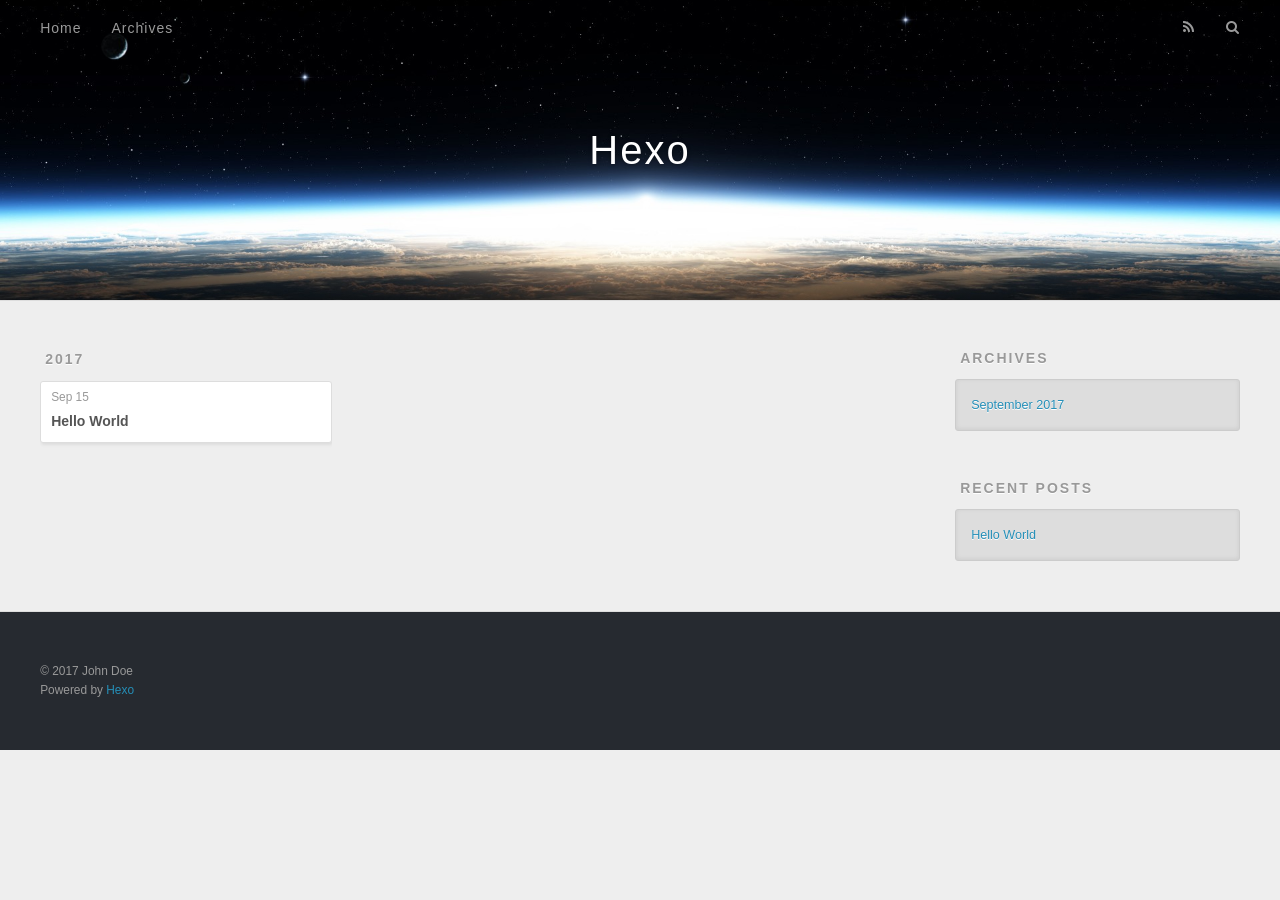
==== archives/index.html @ 31f3b583 "Site updated: 2017-09-15 12:14:18" ====
<!DOCTYPE html>
<html>
<head>
  <meta charset="utf-8">
  
  <title>Archives | Hexo</title>
  <meta name="viewport" content="width=device-width, initial-scale=1, maximum-scale=1">
  <meta property="og:type" content="website">
<meta property="og:title" content="Hexo">
<meta property="og:url" content="http://yoursite.com/archives/index.html">
<meta property="og:site_name" content="Hexo">
<meta name="twitter:card" content="summary">
<meta name="twitter:title" content="Hexo">
  
    <link rel="alternate" href="/atom.xml" title="Hexo" type="application/atom+xml">
  
  
    <link rel="icon" href="/favicon.png">
  
  
    <link href="//fonts.googleapis.com/css?family=Source+Code+Pro" rel="stylesheet" type="text/css">
  
  <link rel="stylesheet" href="/css/style.css">
  

</head>

<body>
  <div id="container">
    <div id="wrap">
      <header id="header">
  <div id="banner"></div>
  <div id="header-outer" class="outer">
    <div id="header-title" class="inner">
      <h1 id="logo-wrap">
        <a href="/" id="logo">Hexo</a>
      </h1>
      
    </div>
    <div id="header-inner" class="inner">
      <nav id="main-nav">
        <a id="main-nav-toggle" class="nav-icon"></a>
        
          <a class="main-nav-link" href="/">Home</a>
        
          <a class="main-nav-link" href="/archives">Archives</a>
        
      </nav>
      <nav id="sub-nav">
        
          <a id="nav-rss-link" class="nav-icon" href="/atom.xml" title="RSS Feed"></a>
        
        <a id="nav-search-btn" class="nav-icon" title="Search"></a>
      </nav>
      <div id="search-form-wrap">
        <form action="//google.com/search" method="get" accept-charset="UTF-8" class="search-form"><input type="search" name="q" class="search-form-input" placeholder="Search"><button type="submit" class="search-form-submit">&#xF002;</button><input type="hidden" name="sitesearch" value="http://yoursite.com"></form>
      </div>
    </div>
  </div>
</header>
      <div class="outer">
        <section id="main">
  
  
    
    
      
      
      <section class="archives-wrap">
        <div class="archive-year-wrap">
          <a href="/archives/2017" class="archive-year">2017</a>
        </div>
        <div class="archives">
    
    <article class="archive-article archive-type-post">
  <div class="archive-article-inner">
    <header class="archive-article-header">
      <a href="/2017/09/15/hello-world/" class="archive-article-date">
  <time datetime="2017-09-15T03:54:49.000Z" itemprop="datePublished">Sep 15</time>
</a>
      
  
    <h1 itemprop="name">
      <a class="archive-article-title" href="/2017/09/15/hello-world/">Hello World</a>
    </h1>
  

    </header>
  </div>
</article>
  
  
    </div></section>
  

</section>
        
          <aside id="sidebar">
  
    

  
    

  
    
  
    
  <div class="widget-wrap">
    <h3 class="widget-title">Archives</h3>
    <div class="widget">
      <ul class="archive-list"><li class="archive-list-item"><a class="archive-list-link" href="/archives/2017/09/">September 2017</a></li></ul>
    </div>
  </div>


  
    
  <div class="widget-wrap">
    <h3 class="widget-title">Recent Posts</h3>
    <div class="widget">
      <ul>
        
          <li>
            <a href="/2017/09/15/hello-world/">Hello World</a>
          </li>
        
      </ul>
    </div>
  </div>

  
</aside>
        
      </div>
      <footer id="footer">
  
  <div class="outer">
    <div id="footer-info" class="inner">
      &copy; 2017 John Doe<br>
      Powered by <a href="http://hexo.io/" target="_blank">Hexo</a>
    </div>
  </div>
</footer>
    </div>
    <nav id="mobile-nav">
  
    <a href="/" class="mobile-nav-link">Home</a>
  
    <a href="/archives" class="mobile-nav-link">Archives</a>
  
</nav>
    

<script src="//ajax.googleapis.com/ajax/libs/jquery/2.0.3/jquery.min.js"></script>


  <link rel="stylesheet" href="/fancybox/jquery.fancybox.css">
  <script src="/fancybox/jquery.fancybox.pack.js"></script>


<script src="/js/script.js"></script>

  </div>
</body>
</html>
---- css/style.css ----
body {
  width: 100%;
}
body:before,
body:after {
  content: "";
  display: table;
}
body:after {
  clear: both;
}
html,
body,
div,
span,
applet,
object,
iframe,
h1,
h2,
h3,
h4,
h5,
h6,
p,
blockquote,
pre,
a,
abbr,
acronym,
address,
big,
cite,
code,
del,
dfn,
em,
img,
ins,
kbd,
q,
s,
samp,
small,
strike,
strong,
sub,
sup,
tt,
var,
dl,
dt,
dd,
ol,
ul,
li,
fieldset,
form,
label,
legend,
table,
caption,
tbody,
tfoot,
thead,
tr,
th,
td {
  margin: 0;
  padding: 0;
  border: 0;
  outline: 0;
  font-weight: inherit;
  font-style: inherit;
  font-family: inherit;
  font-size: 100%;
  vertical-align: baseline;
}
body {
  line-height: 1;
  color: #000;
  background: #fff;
}
ol,
ul {
  list-style: none;
}
table {
  border-collapse: separate;
  border-spacing: 0;
  vertical-align: middle;
}
caption,
th,
td {
  text-align: left;
  font-weight: normal;
  vertical-align: middle;
}
a img {
  border: none;
}
input,
button {
  margin: 0;
  padding: 0;
}
input::-moz-focus-inner,
button::-moz-focus-inner {
  border: 0;
  padding: 0;
}
@font-face {
  font-family: FontAwesome;
  font-style: normal;
  font-weight: normal;
  src: url("fonts/fontawesome-webfont.eot?v=#4.0.3");
  src: url("fonts/fontawesome-webfont.eot?#iefix&v=#4.0.3") format("embedded-opentype"), url("fonts/fontawesome-webfont.woff?v=#4.0.3") format("woff"), url("fonts/fontawesome-webfont.ttf?v=#4.0.3") format("truetype"), url("fonts/fontawesome-webfont.svg#fontawesomeregular?v=#4.0.3") format("svg");
}
html,
body,
#container {
  height: 100%;
}
body {
  background: #eee;
  font: 14px "Helvetica Neue", Helvetica, Arial, sans-serif;
  -webkit-text-size-adjust: 100%;
}
.outer {
  max-width: 1220px;
  margin: 0 auto;
  padding: 0 20px;
}
.outer:before,
.outer:after {
  content: "";
  display: table;
}
.outer:after {
  clear: both;
}
.inner {
  display: inline;
  float: left;
  width: 98.33333333333333%;
  margin: 0 0.833333333333333%;
}
.left,
.alignleft {
  float: left;
}
.right,
.alignright {
  float: right;
}
.clear {
  clear: both;
}
#container {
  position: relative;
}
.mobile-nav-on {
  overflow: hidden;
}
#wrap {
  height: 100%;
  width: 100%;
  position: absolute;
  top: 0;
  left: 0;
  -webkit-transition: 0.2s ease-out;
  -moz-transition: 0.2s ease-out;
  -ms-transition: 0.2s ease-out;
  transition: 0.2s ease-out;
  z-index: 1;
  background: #eee;
}
.mobile-nav-on #wrap {
  left: 280px;
}
@media screen and (min-width: 768px) {
  #main {
    display: inline;
    float: left;
    width: 73.33333333333333%;
    margin: 0 0.833333333333333%;
  }
}
.article-date,
.article-category-link,
.archive-year,
.widget-title {
  text-decoration: none;
  text-transform: uppercase;
  letter-spacing: 2px;
  color: #999;
  margin-bottom: 1em;
  margin-left: 5px;
  line-height: 1em;
  text-shadow: 0 1px #fff;
  font-weight: bold;
}
.article-inner,
.archive-article-inner {
  background: #fff;
  -webkit-box-shadow: 1px 2px 3px #ddd;
  box-shadow: 1px 2px 3px #ddd;
  border: 1px solid #ddd;
  border-radius: 3px;
}
.article-entry h1,
.widget h1 {
  font-size: 2em;
}
.article-entry h2,
.widget h2 {
  font-size: 1.5em;
}
.article-entry h3,
.widget h3 {
  font-size: 1.3em;
}
.article-entry h4,
.widget h4 {
  font-size: 1.2em;
}
.article-entry h5,
.widget h5 {
  font-size: 1em;
}
.article-entry h6,
.widget h6 {
  font-size: 1em;
  color: #999;
}
.article-entry hr,
.widget hr {
  border: 1px dashed #ddd;
}
.article-entry strong,
.widget strong {
  font-weight: bold;
}
.article-entry em,
.widget em,
.article-entry cite,
.widget cite {
  font-style: italic;
}
.article-entry sup,
.widget sup,
.article-entry sub,
.widget sub {
  font-size: 0.75em;
  line-height: 0;
  position: relative;
  vertical-align: baseline;
}
.article-entry sup,
.widget sup {
  top: -0.5em;
}
.article-entry sub,
.widget sub {
  bottom: -0.2em;
}
.article-entry small,
.widget small {
  font-size: 0.85em;
}
.article-entry acronym,
.widget acronym,
.article-entry abbr,
.widget abbr {
  border-bottom: 1px dotted;
}
.article-entry ul,
.widget ul,
.article-entry ol,
.widget ol,
.article-entry dl,
.widget dl {
  margin: 0 20px;
  line-height: 1.6em;
}
.article-entry ul ul,
.widget ul ul,
.article-entry ol ul,
.widget ol ul,
.article-entry ul ol,
.widget ul ol,
.article-entry ol ol,
.widget ol ol {
  margin-top: 0;
  margin-bottom: 0;
}
.article-entry ul,
.widget ul {
  list-style: disc;
}
.article-entry ol,
.widget ol {
  list-style: decimal;
}
.article-entry dt,
.widget dt {
  font-weight: bold;
}
#header {
  height: 300px;
  position: relative;
  border-bottom: 1px solid #ddd;
}
#header:before,
#header:after {
  content: "";
  position: absolute;
  left: 0;
  right: 0;
  height: 40px;
}
#header:before {
  top: 0;
  background: -webkit-linear-gradient(rgba(0,0,0,0.2), transparent);
  background: -moz-linear-gradient(rgba(0,0,0,0.2), transparent);
  background: -ms-linear-gradient(rgba(0,0,0,0.2), transparent);
  background: linear-gradient(rgba(0,0,0,0.2), transparent);
}
#header:after {
  bottom: 0;
  background: -webkit-linear-gradient(transparent, rgba(0,0,0,0.2));
  background: -moz-linear-gradient(transparent, rgba(0,0,0,0.2));
  background: -ms-linear-gradient(transparent, rgba(0,0,0,0.2));
  background: linear-gradient(transparent, rgba(0,0,0,0.2));
}
#header-outer {
  height: 100%;
  position: relative;
}
#header-inner {
  position: relative;
  overflow: hidden;
}
#banner {
  position: absolute;
  top: 0;
  left: 0;
  width: 100%;
  height: 100%;
  background: url("images/banner.jpg") center #000;
  -webkit-background-size: cover;
  -moz-background-size: cover;
  background-size: cover;
  z-index: -1;
}
#header-title {
  text-align: center;
  height: 40px;
  position: absolute;
  top: 50%;
  left: 0;
  margin-top: -20px;
}
#logo,
#subtitle {
  text-decoration: none;
  color: #fff;
  font-weight: 300;
  text-shadow: 0 1px 4px rgba(0,0,0,0.3);
}
#logo {
  font-size: 40px;
  line-height: 40px;
  letter-spacing: 2px;
}
#subtitle {
  font-size: 16px;
  line-height: 16px;
  letter-spacing: 1px;
}
#subtitle-wrap {
  margin-top: 16px;
}
#main-nav {
  float: left;
  margin-left: -15px;
}
.nav-icon,
.main-nav-link {
  float: left;
  color: #fff;
  opacity: 0.6;
  text-decoration: none;
  text-shadow: 0 1px rgba(0,0,0,0.2);
  -webkit-transition: opacity 0.2s;
  -moz-transition: opacity 0.2s;
  -ms-transition: opacity 0.2s;
  transition: opacity 0.2s;
  display: block;
  padding: 20px 15px;
}
.nav-icon:hover,
.main-nav-link:hover {
  opacity: 1;
}
.nav-icon {
  font-family: FontAwesome;
  text-align: center;
  font-size: 14px;
  width: 14px;
  height: 14px;
  padding: 20px 15px;
  position: relative;
  cursor: pointer;
}
.main-nav-link {
  font-weight: 300;
  letter-spacing: 1px;
}
@media screen and (max-width: 479px) {
  .main-nav-link {
    display: none;
  }
}
#main-nav-toggle {
  display: none;
}
#main-nav-toggle:before {
  content: "\f0c9";
}
@media screen and (max-width: 479px) {
  #main-nav-toggle {
    display: block;
  }
}
#sub-nav {
  float: right;
  margin-right: -15px;
}
#nav-rss-link:before {
  content: "\f09e";
}
#nav-search-btn:before {
  content: "\f002";
}
#search-form-wrap {
  position: absolute;
  top: 15px;
  width: 150px;
  height: 30px;
  right: -150px;
  opacity: 0;
  -webkit-transition: 0.2s ease-out;
  -moz-transition: 0.2s ease-out;
  -ms-transition: 0.2s ease-out;
  transition: 0.2s ease-out;
}
#search-form-wrap.on {
  opacity: 1;
  right: 0;
}
@media screen and (max-width: 479px) {
  #search-form-wrap {
    width: 100%;
    right: -100%;
  }
}
.search-form {
  position: absolute;
  top: 0;
  left: 0;
  right: 0;
  background: #fff;
  padding: 5px 15px;
  border-radius: 15px;
  -webkit-box-shadow: 0 0 10px rgba(0,0,0,0.3);
  box-shadow: 0 0 10px rgba(0,0,0,0.3);
}
.search-form-input {
  border: none;
  background: none;
  color: #555;
  width: 100%;
  font: 13px "Helvetica Neue", Helvetica, Arial, sans-serif;
  outline: none;
}
.search-form-input::-webkit-search-results-decoration,
.search-form-input::-webkit-search-cancel-button {
  -webkit-appearance: none;
}
.search-form-submit {
  position: absolute;
  top: 50%;
  right: 10px;
  margin-top: -7px;
  font: 13px FontAwesome;
  border: none;
  background: none;
  color: #bbb;
  cursor: pointer;
}
.search-form-submit:hover,
.search-form-submit:focus {
  color: #777;
}
.article {
  margin: 50px 0;
}
.article-inner {
  overflow: hidden;
}
.article-meta:before,
.article-meta:after {
  content: "";
  display: table;
}
.article-meta:after {
  clear: both;
}
.article-date {
  float: left;
}
.article-category {
  float: left;
  line-height: 1em;
  color: #ccc;
  text-shadow: 0 1px #fff;
  margin-left: 8px;
}
.article-category:before {
  content: "\2022";
}
.article-category-link {
  margin: 0 12px 1em;
}
.article-header {
  padding: 20px 20px 0;
}
.article-title {
  text-decoration: none;
  font-size: 2em;
  font-weight: bold;
  color: #555;
  line-height: 1.1em;
  -webkit-transition: color 0.2s;
  -moz-transition: color 0.2s;
  -ms-transition: color 0.2s;
  transition: color 0.2s;
}
a.article-title:hover {
  color: #258fb8;
}
.article-entry {
  color: #555;
  padding: 0 20px;
}
.article-entry:before,
.article-entry:after {
  content: "";
  display: table;
}
.article-entry:after {
  clear: both;
}
.article-entry p,
.article-entry table {
  line-height: 1.6em;
  margin: 1.6em 0;
}
.article-entry h1,
.article-entry h2,
.article-entry h3,
.article-entry h4,
.article-entry h5,
.article-entry h6 {
  font-weight: bold;
}
.article-entry h1,
.article-entry h2,
.article-entry h3,
.article-entry h4,
.article-entry h5,
.article-entry h6 {
  line-height: 1.1em;
  margin: 1.1em 0;
}
.article-entry a {
  color: #258fb8;
  text-decoration: none;
}
.article-entry a:hover {
  text-decoration: underline;
}
.article-entry ul,
.article-entry ol,
.article-entry dl {
  margin-top: 1.6em;
  margin-bottom: 1.6em;
}
.article-entry img,
.article-entry video {
  max-width: 100%;
  height: auto;
  display: block;
  margin: auto;
}
.article-entry iframe {
  border: none;
}
.article-entry table {
  width: 100%;
  border-collapse: collapse;
  border-spacing: 0;
}
.article-entry th {
  font-weight: bold;
  border-bottom: 3px solid #ddd;
  padding-bottom: 0.5em;
}
.article-entry td {
  border-bottom: 1px solid #ddd;
  padding: 10px 0;
}
.article-entry blockquote {
  font-family: Georgia, "Times New Roman", serif;
  font-size: 1.4em;
  margin: 1.6em 20px;
  text-align: center;
}
.article-entry blockquote footer {
  font-size: 14px;
  margin: 1.6em 0;
  font-family: "Helvetica Neue", Helvetica, Arial, sans-serif;
}
.article-entry blockquote footer cite:before {
  content: "—";
  padding: 0 0.5em;
}
.article-entry .pullquote {
  text-align: left;
  width: 45%;
  margin: 0;
}
.article-entry .pullquote.left {
  margin-left: 0.5em;
  margin-right: 1em;
}
.article-entry .pullquote.right {
  margin-right: 0.5em;
  margin-left: 1em;
}
.article-entry .caption {
  color: #999;
  display: block;
  font-size: 0.9em;
  margin-top: 0.5em;
  position: relative;
  text-align: center;
}
.article-entry .video-container {
  position: relative;
  padding-top: 56.25%;
  height: 0;
  overflow: hidden;
}
.article-entry .video-container iframe,
.article-entry .video-container object,
.article-entry .video-container embed {
  position: absolute;
  top: 0;
  left: 0;
  width: 100%;
  height: 100%;
  margin-top: 0;
}
.article-more-link a {
  display: inline-block;
  line-height: 1em;
  padding: 6px 15px;
  border-radius: 15px;
  background: #eee;
  color: #999;
  text-shadow: 0 1px #fff;
  text-decoration: none;
}
.article-more-link a:hover {
  background: #258fb8;
  color: #fff;
  text-decoration: none;
  text-shadow: 0 1px #1e7293;
}
.article-footer {
  font-size: 0.85em;
  line-height: 1.6em;
  border-top: 1px solid #ddd;
  padding-top: 1.6em;
  margin: 0 20px 20px;
}
.article-footer:before,
.article-footer:after {
  content: "";
  display: table;
}
.article-footer:after {
  clear: both;
}
.article-footer a {
  color: #999;
  text-decoration: none;
}
.article-footer a:hover {
  color: #555;
}
.article-tag-list-item {
  float: left;
  margin-right: 10px;
}
.article-tag-list-link:before {
  content: "#";
}
.article-comment-link {
  float: right;
}
.article-comment-link:before {
  content: "\f075";
  font-family: FontAwesome;
  padding-right: 8px;
}
.article-share-link {
  cursor: pointer;
  float: right;
  margin-left: 20px;
}
.article-share-link:before {
  content: "\f064";
  font-family: FontAwesome;
  padding-right: 6px;
}
#article-nav {
  position: relative;
}
#article-nav:before,
#article-nav:after {
  content: "";
  display: table;
}
#article-nav:after {
  clear: both;
}
@media screen and (min-width: 768px) {
  #article-nav {
    margin: 50px 0;
  }
  #article-nav:before {
    width: 8px;
    height: 8px;
    position: absolute;
    top: 50%;
    left: 50%;
    margin-top: -4px;
    margin-left: -4px;
    content: "";
    border-radius: 50%;
    background: #ddd;
    -webkit-box-shadow: 0 1px 2px #fff;
    box-shadow: 0 1px 2px #fff;
  }
}
.article-nav-link-wrap {
  text-decoration: none;
  text-shadow: 0 1px #fff;
  color: #999;
  -webkit-box-sizing: border-box;
  -moz-box-sizing: border-box;
  box-sizing: border-box;
  margin-top: 50px;
  text-align: center;
  display: block;
}
.article-nav-link-wrap:hover {
  color: #555;
}
@media screen and (min-width: 768px) {
  .article-nav-link-wrap {
    width: 50%;
    margin-top: 0;
  }
}
@media screen and (min-width: 768px) {
  #article-nav-newer {
    float: left;
    text-align: right;
    padding-right: 20px;
  }
}
@media screen and (min-width: 768px) {
  #article-nav-older {
    float: right;
    text-align: left;
    padding-left: 20px;
  }
}
.article-nav-caption {
  text-transform: uppercase;
  letter-spacing: 2px;
  color: #ddd;
  line-height: 1em;
  font-weight: bold;
}
#article-nav-newer .article-nav-caption {
  margin-right: -2px;
}
.article-nav-title {
  font-size: 0.85em;
  line-height: 1.6em;
  margin-top: 0.5em;
}
.article-share-box {
  position: absolute;
  display: none;
  background: #fff;
  -webkit-box-shadow: 1px 2px 10px rgba(0,0,0,0.2);
  box-shadow: 1px 2px 10px rgba(0,0,0,0.2);
  border-radius: 3px;
  margin-left: -145px;
  overflow: hidden;
  z-index: 1;
}
.article-share-box.on {
  display: block;
}
.article-share-input {
  width: 100%;
  background: none;
  -webkit-box-sizing: border-box;
  -moz-box-sizing: border-box;
  box-sizing: border-box;
  font: 14px "Helvetica Neue", Helvetica, Arial, sans-serif;
  padding: 0 15px;
  color: #555;
  outline: none;
  border: 1px solid #ddd;
  border-radius: 3px 3px 0 0;
  height: 36px;
  line-height: 36px;
}
.article-share-links {
  background: #eee;
}
.article-share-links:before,
.article-share-links:after {
  content: "";
  display: table;
}
.article-share-links:after {
  clear: both;
}
.article-share-twitter,
.article-share-facebook,
.article-share-pinterest,
.article-share-google {
  width: 50px;
  height: 36px;
  display: block;
  float: left;
  position: relative;
  color: #999;
  text-shadow: 0 1px #fff;
}
.article-share-twitter:before,
.article-share-facebook:before,
.article-share-pinterest:before,
.article-share-google:before {
  font-size: 20px;
  font-family: FontAwesome;
  width: 20px;
  height: 20px;
  position: absolute;
  top: 50%;
  left: 50%;
  margin-top: -10px;
  margin-left: -10px;
  text-align: center;
}
.article-share-twitter:hover,
.article-share-facebook:hover,
.article-share-pinterest:hover,
.article-share-google:hover {
  color: #fff;
}
.article-share-twitter:before {
  content: "\f099";
}
.article-share-twitter:hover {
  background: #00aced;
  text-shadow: 0 1px #008abe;
}
.article-share-facebook:before {
  content: "\f09a";
}
.article-share-facebook:hover {
  background: #3b5998;
  text-shadow: 0 1px #2f477a;
}
.article-share-pinterest:before {
  content: "\f0d2";
}
.article-share-pinterest:hover {
  background: #cb2027;
  text-shadow: 0 1px #a21a1f;
}
.article-share-google:before {
  content: "\f0d5";
}
.article-share-google:hover {
  background: #dd4b39;
  text-shadow: 0 1px #be3221;
}
.article-gallery {
  background: #000;
  position: relative;
}
.article-gallery-photos {
  position: relative;
  overflow: hidden;
}
.article-gallery-img {
  display: none;
  max-width: 100%;
}
.article-gallery-img:first-child {
  display: block;
}
.article-gallery-img.loaded {
  position: absolute;
  display: block;
}
.article-gallery-img img {
  display: block;
  max-width: 100%;
  margin: 0 auto;
}
#comments {
  background: #fff;
  -webkit-box-shadow: 1px 2px 3px #ddd;
  box-shadow: 1px 2px 3px #ddd;
  padding: 20px;
  border: 1px solid #ddd;
  border-radius: 3px;
  margin: 50px 0;
}
#comments a {
  color: #258fb8;
}
.archives-wrap {
  margin: 50px 0;
}
.archives:before,
.archives:after {
  content: "";
  display: table;
}
.archives:after {
  clear: both;
}
.archive-year-wrap {
  margin-bottom: 1em;
}
.archives {
  -webkit-column-gap: 10px;
  -moz-column-gap: 10px;
  column-gap: 10px;
}
@media screen and (min-width: 480px) and (max-width: 767px) {
  .archives {
    -webkit-column-count: 2;
    -moz-column-count: 2;
    column-count: 2;
  }
}
@media screen and (min-width: 768px) {
  .archives {
    -webkit-column-count: 3;
    -moz-column-count: 3;
    column-count: 3;
  }
}
.archive-article {
  -webkit-column-break-inside: avoid;
  page-break-inside: avoid;
  overflow: hidden;
  break-inside: avoid-column;
}
.archive-article-inner {
  padding: 10px;
  margin-bottom: 15px;
}
.archive-article-title {
  text-decoration: none;
  font-weight: bold;
  color: #555;
  -webkit-transition: color 0.2s;
  -moz-transition: color 0.2s;
  -ms-transition: color 0.2s;
  transition: color 0.2s;
  line-height: 1.6em;
}
.archive-article-title:hover {
  color: #258fb8;
}
.archive-article-footer {
  margin-top: 1em;
}
.archive-article-date {
  color: #999;
  text-decoration: none;
  font-size: 0.85em;
  line-height: 1em;
  margin-bottom: 0.5em;
  display: block;
}
#page-nav {
  margin: 50px auto;
  background: #fff;
  -webkit-box-shadow: 1px 2px 3px #ddd;
  box-shadow: 1px 2px 3px #ddd;
  border: 1px solid #ddd;
  border-radius: 3px;
  text-align: center;
  color: #999;
  overflow: hidden;
}
#page-nav:before,
#page-nav:after {
  content: "";
  display: table;
}
#page-nav:after {
  clear: both;
}
#page-nav a,
#page-nav span {
  padding: 10px 20px;
  line-height: 1;
  height: 2ex;
}
#page-nav a {
  color: #999;
  text-decoration: none;
}
#page-nav a:hover {
  background: #999;
  color: #fff;
}
#page-nav .prev {
  float: left;
}
#page-nav .next {
  float: right;
}
#page-nav .page-number {
  display: inline-block;
}
@media screen and (max-width: 479px) {
  #page-nav .page-number {
    display: none;
  }
}
#page-nav .current {
  color: #555;
  font-weight: bold;
}
#page-nav .space {
  color: #ddd;
}
#footer {
  background: #262a30;
  padding: 50px 0;
  border-top: 1px solid #ddd;
  color: #999;
}
#footer a {
  color: #258fb8;
  text-decoration: none;
}
#footer a:hover {
  text-decoration: underline;
}
#footer-info {
  line-height: 1.6em;
  font-size: 0.85em;
}
.article-entry pre,
.article-entry .highlight {
  background: #2d2d2d;
  margin: 0 -20px;
  padding: 15px 20px;
  border-style: solid;
  border-color: #ddd;
  border-width: 1px 0;
  overflow: auto;
  color: #ccc;
  line-height: 22.400000000000002px;
}
.article-entry .highlight .gutter pre,
.article-entry .gist .gist-file .gist-data .line-numbers {
  color: #666;
  font-size: 0.85em;
}
.article-entry pre,
.article-entry code {
  font-family: "Source Code Pro", Consolas, Monaco, Menlo, Consolas, monospace;
}
.article-entry code {
  background: #eee;
  text-shadow: 0 1px #fff;
  padding: 0 0.3em;
}
.article-entry pre code {
  background: none;
  text-shadow: none;
  padding: 0;
}
.article-entry .highlight pre {
  border: none;
  margin: 0;
  padding: 0;
}
.article-entry .highlight table {
  margin: 0;
  width: auto;
}
.article-entry .highlight td {
  border: none;
  padding: 0;
}
.article-entry .highlight figcaption {
  font-size: 0.85em;
  color: #999;
  line-height: 1em;
  margin-bottom: 1em;
}
.article-entry .highlight figcaption:before,
.article-entry .highlight figcaption:after {
  content: "";
  display: table;
}
.article-entry .highlight figcaption:after {
  clear: both;
}
.article-entry .highlight figcaption a {
  float: right;
}
.article-entry .highlight .gutter pre {
  text-align: right;
  padding-right: 20px;
}
.article-entry .highlight .line {
  height: 22.400000000000002px;
}
.article-entry .highlight .line.marked {
  background: #515151;
}
.article-entry .gist {
  margin: 0 -20px;
  border-style: solid;
  border-color: #ddd;
  border-width: 1px 0;
  background: #2d2d2d;
  padding: 15px 20px 15px 0;
}
.article-entry .gist .gist-file {
  border: none;
  font-family: "Source Code Pro", Consolas, Monaco, Menlo, Consolas, monospace;
  margin: 0;
}
.article-entry .gist .gist-file .gist-data {
  background: none;
  border: none;
}
.article-entry .gist .gist-file .gist-data .line-numbers {
  background: none;
  border: none;
  padding: 0 20px 0 0;
}
.article-entry .gist .gist-file .gist-data .line-data {
  padding: 0 !important;
}
.article-entry .gist .gist-file .highlight {
  margin: 0;
  padding: 0;
  border: none;
}
.article-entry .gist .gist-file .gist-meta {
  background: #2d2d2d;
  color: #999;
  font: 0.85em "Helvetica Neue", Helvetica, Arial, sans-serif;
  text-shadow: 0 0;
  padding: 0;
  margin-top: 1em;
  margin-left: 20px;
}
.article-entry .gist .gist-file .gist-meta a {
  color: #258fb8;
  font-weight: normal;
}
.article-entry .gist .gist-file .gist-meta a:hover {
  text-decoration: underline;
}
pre .comment,
pre .title {
  color: #999;
}
pre .variable,
pre .attribute,
pre .tag,
pre .regexp,
pre .ruby .constant,
pre .xml .tag .title,
pre .xml .pi,
pre .xml .doctype,
pre .html .doctype,
pre .css .id,
pre .css .class,
pre .css .pseudo {
  color: #f2777a;
}
pre .number,
pre .preprocessor,
pre .built_in,
pre .literal,
pre .params,
pre .constant {
  color: #f99157;
}
pre .class,
pre .ruby .class .title,
pre .css .rules .attribute {
  color: #9c9;
}
pre .string,
pre .value,
pre .inheritance,
pre .header,
pre .ruby .symbol,
pre .xml .cdata {
  color: #9c9;
}
pre .css .hexcolor {
  color: #6cc;
}
pre .function,
pre .python .decorator,
pre .python .title,
pre .ruby .function .title,
pre .ruby .title .keyword,
pre .perl .sub,
pre .javascript .title,
pre .coffeescript .title {
  color: #69c;
}
pre .keyword,
pre .javascript .function {
  color: #c9c;
}
@media screen and (max-width: 479px) {
  #mobile-nav {
    position: absolute;
    top: 0;
    left: 0;
    width: 280px;
    height: 100%;
    background: #191919;
    border-right: 1px solid #fff;
  }
}
@media screen and (max-width: 479px) {
  .mobile-nav-link {
    display: block;
    color: #999;
    text-decoration: none;
    padding: 15px 20px;
    font-weight: bold;
  }
  .mobile-nav-link:hover {
    color: #fff;
  }
}
@media screen and (min-width: 768px) {
  #sidebar {
    display: inline;
    float: left;
    width: 23.333333333333332%;
    margin: 0 0.833333333333333%;
  }
}
.widget-wrap {
  margin: 50px 0;
}
.widget {
  color: #777;
  text-shadow: 0 1px #fff;
  background: #ddd;
  -webkit-box-shadow: 0 -1px 4px #ccc inset;
  box-shadow: 0 -1px 4px #ccc inset;
  border: 1px solid #ccc;
  padding: 15px;
  border-radius: 3px;
}
.widget a {
  color: #258fb8;
  text-decoration: none;
}
.widget a:hover {
  text-decoration: underline;
}
.widget ul ul,
.widget ol ul,
.widget dl ul,
.widget ul ol,
.widget ol ol,
.widget dl ol,
.widget ul dl,
.widget ol dl,
.widget dl dl {
  margin-left: 15px;
  list-style: disc;
}
.widget {
  line-height: 1.6em;
  word-wrap: break-word;
  font-size: 0.9em;
}
.widget ul,
.widget ol {
  list-style: none;
  margin: 0;
}
.widget ul ul,
.widget ol ul,
.widget ul ol,
.widget ol ol {
  margin: 0 20px;
}
.widget ul ul,
.widget ol ul {
  list-style: disc;
}
.widget ul ol,
.widget ol ol {
  list-style: decimal;
}
.category-list-count,
.tag-list-count,
.archive-list-count {
  padding-left: 5px;
  color: #999;
  font-size: 0.85em;
}
.category-list-count:before,
.tag-list-count:before,
.archive-list-count:before {
  content: "(";
}
.category-list-count:after,
.tag-list-count:after,
.archive-list-count:after {
  content: ")";
}
.tagcloud a {
  margin-right: 5px;
  display: inline-block;
}
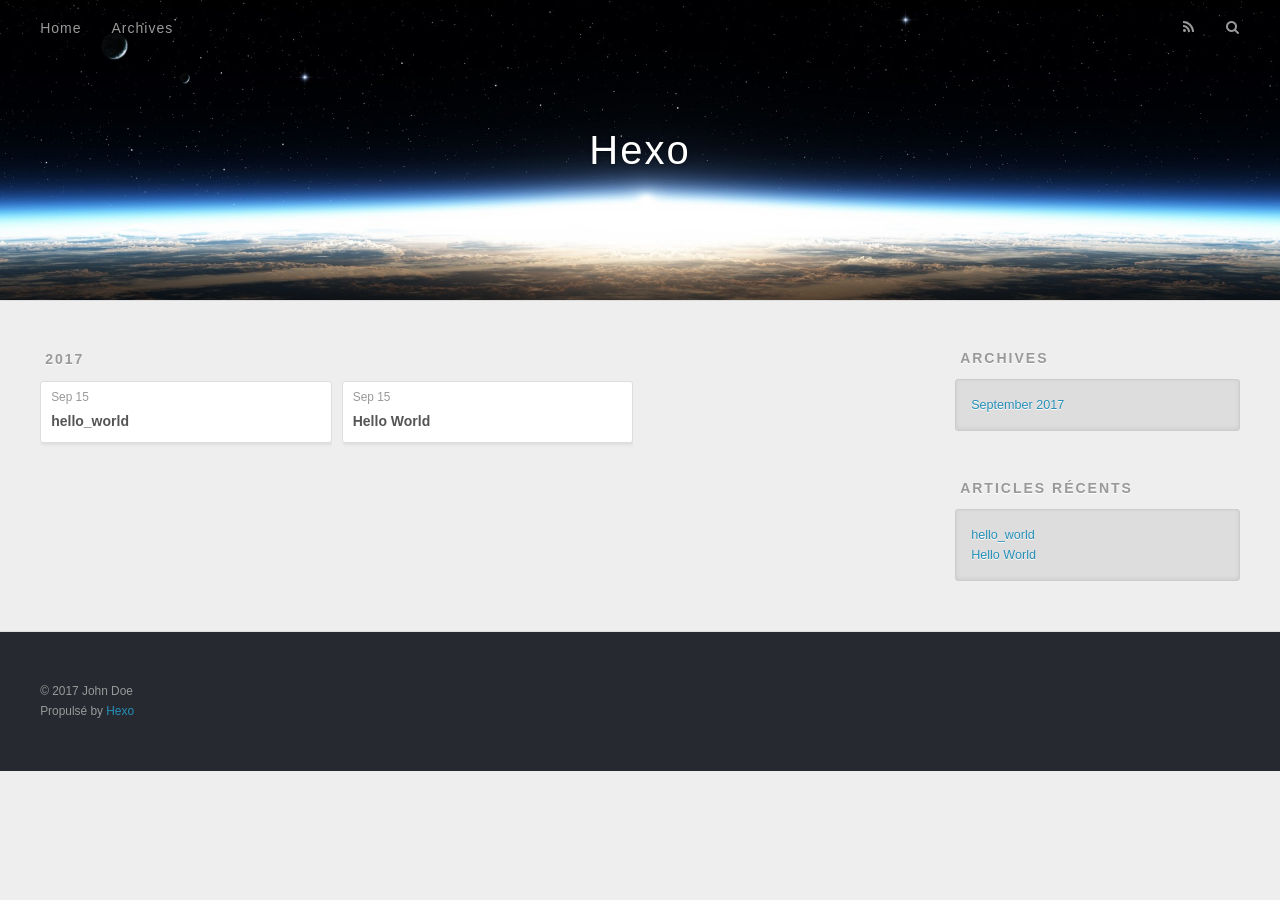
==== commit 7f62a488: "Site updated: 2017-09-15 15:48:49" ====
--- a/archives/index.html
+++ b/archives/index.html
@@ -7,7 +7,7 @@
   <meta name="viewport" content="width=device-width, initial-scale=1, maximum-scale=1">
   <meta property="og:type" content="website">
 <meta property="og:title" content="Hexo">
-<meta property="og:url" content="http://yoursite.com/archives/index.html">
+<meta property="og:url" content="https://gqb.github.io/archives/index.html">
 <meta property="og:site_name" content="Hexo">
 <meta name="twitter:card" content="summary">
 <meta name="twitter:title" content="Hexo">
@@ -48,12 +48,12 @@
       </nav>
       <nav id="sub-nav">
         
-          <a id="nav-rss-link" class="nav-icon" href="/atom.xml" title="RSS Feed"></a>
+          <a id="nav-rss-link" class="nav-icon" href="/atom.xml" title="Flux RSS"></a>
         
-        <a id="nav-search-btn" class="nav-icon" title="Search"></a>
+        <a id="nav-search-btn" class="nav-icon" title="Rechercher"></a>
       </nav>
       <div id="search-form-wrap">
-        <form action="//google.com/search" method="get" accept-charset="UTF-8" class="search-form"><input type="search" name="q" class="search-form-input" placeholder="Search"><button type="submit" class="search-form-submit">&#xF002;</button><input type="hidden" name="sitesearch" value="http://yoursite.com"></form>
+        <form action="//google.com/search" method="get" accept-charset="UTF-8" class="search-form"><input type="search" name="q" class="search-form-input" placeholder="Search"><button type="submit" class="search-form-submit">&#xF002;</button><input type="hidden" name="sitesearch" value="https://gqb.github.io"></form>
       </div>
     </div>
   </div>
@@ -71,6 +71,25 @@
           <a href="/archives/2017" class="archive-year">2017</a>
         </div>
         <div class="archives">
+    
+    <article class="archive-article archive-type-post">
+  <div class="archive-article-inner">
+    <header class="archive-article-header">
+      <a href="/2017/09/15/hello-world-1/" class="archive-article-date">
+  <time datetime="2017-09-15T07:01:37.000Z" itemprop="datePublished">Sep 15</time>
+</a>
+      
+  
+    <h1 itemprop="name">
+      <a class="archive-article-title" href="/2017/09/15/hello-world-1/">hello_world</a>
+    </h1>
+  
+
+    </header>
+  </div>
+</article>
+  
+    
     
     <article class="archive-article archive-type-post">
   <div class="archive-article-inner">
@@ -117,9 +136,13 @@
   
     
   <div class="widget-wrap">
-    <h3 class="widget-title">Recent Posts</h3>
+    <h3 class="widget-title">Articles récents</h3>
     <div class="widget">
       <ul>
+        
+          <li>
+            <a href="/2017/09/15/hello-world-1/">hello_world</a>
+          </li>
         
           <li>
             <a href="/2017/09/15/hello-world/">Hello World</a>
@@ -138,7 +161,7 @@
   <div class="outer">
     <div id="footer-info" class="inner">
       &copy; 2017 John Doe<br>
-      Powered by <a href="http://hexo.io/" target="_blank">Hexo</a>
+      Propulsé by <a href="http://hexo.io/" target="_blank">Hexo</a>
     </div>
   </div>
 </footer>
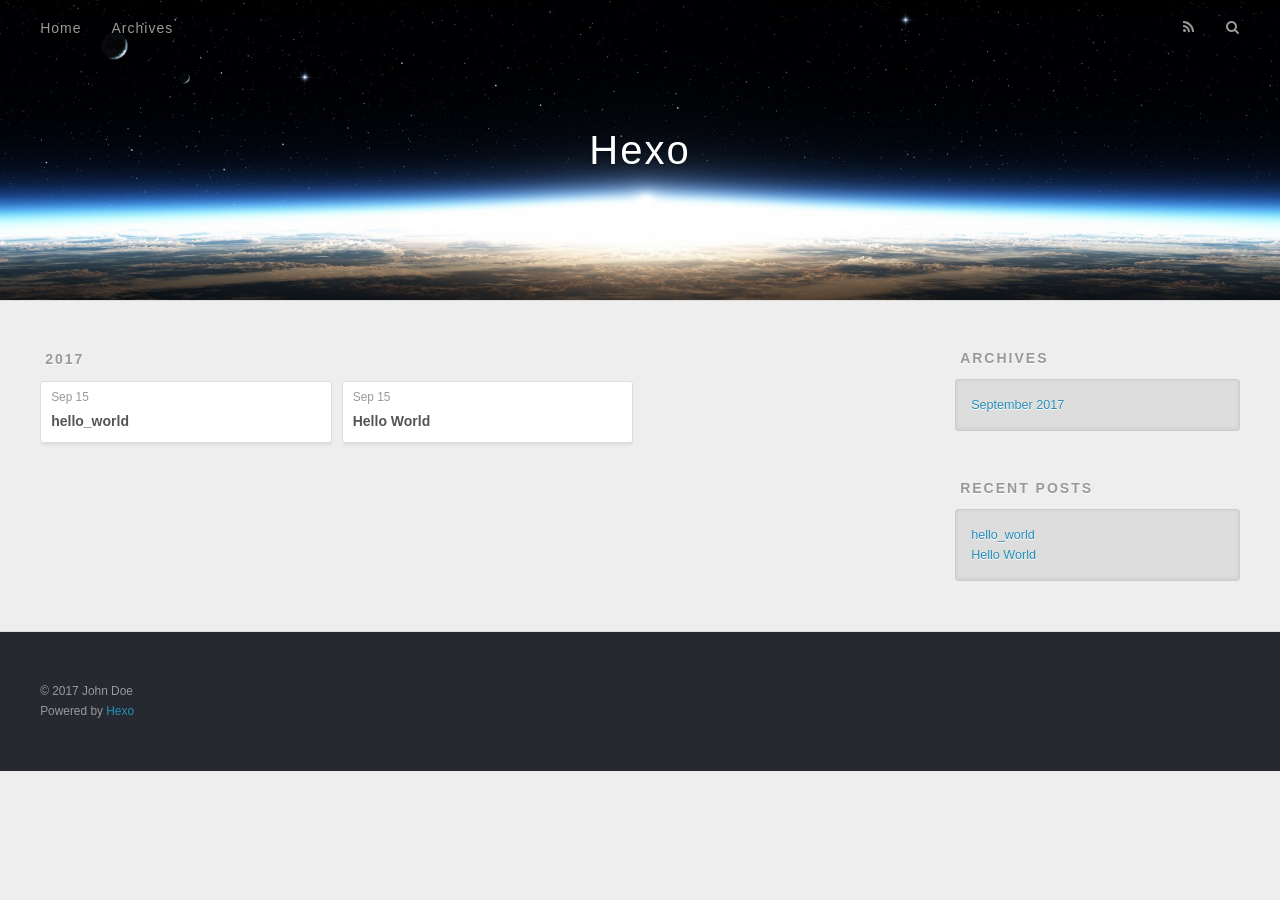
==== commit a21f3709: "Site updated: 2017-09-15 15:56:44" ====
--- a/archives/index.html
+++ b/archives/index.html
@@ -48,9 +48,9 @@
       </nav>
       <nav id="sub-nav">
         
-          <a id="nav-rss-link" class="nav-icon" href="/atom.xml" title="Flux RSS"></a>
+          <a id="nav-rss-link" class="nav-icon" href="/atom.xml" title="RSS Feed"></a>
         
-        <a id="nav-search-btn" class="nav-icon" title="Rechercher"></a>
+        <a id="nav-search-btn" class="nav-icon" title="Search"></a>
       </nav>
       <div id="search-form-wrap">
         <form action="//google.com/search" method="get" accept-charset="UTF-8" class="search-form"><input type="search" name="q" class="search-form-input" placeholder="Search"><button type="submit" class="search-form-submit">&#xF002;</button><input type="hidden" name="sitesearch" value="https://gqb.github.io"></form>
@@ -136,7 +136,7 @@
   
     
   <div class="widget-wrap">
-    <h3 class="widget-title">Articles récents</h3>
+    <h3 class="widget-title">Recent Posts</h3>
     <div class="widget">
       <ul>
         
@@ -161,7 +161,7 @@
   <div class="outer">
     <div id="footer-info" class="inner">
       &copy; 2017 John Doe<br>
-      Propulsé by <a href="http://hexo.io/" target="_blank">Hexo</a>
+      Powered by <a href="http://hexo.io/" target="_blank">Hexo</a>
     </div>
   </div>
 </footer>
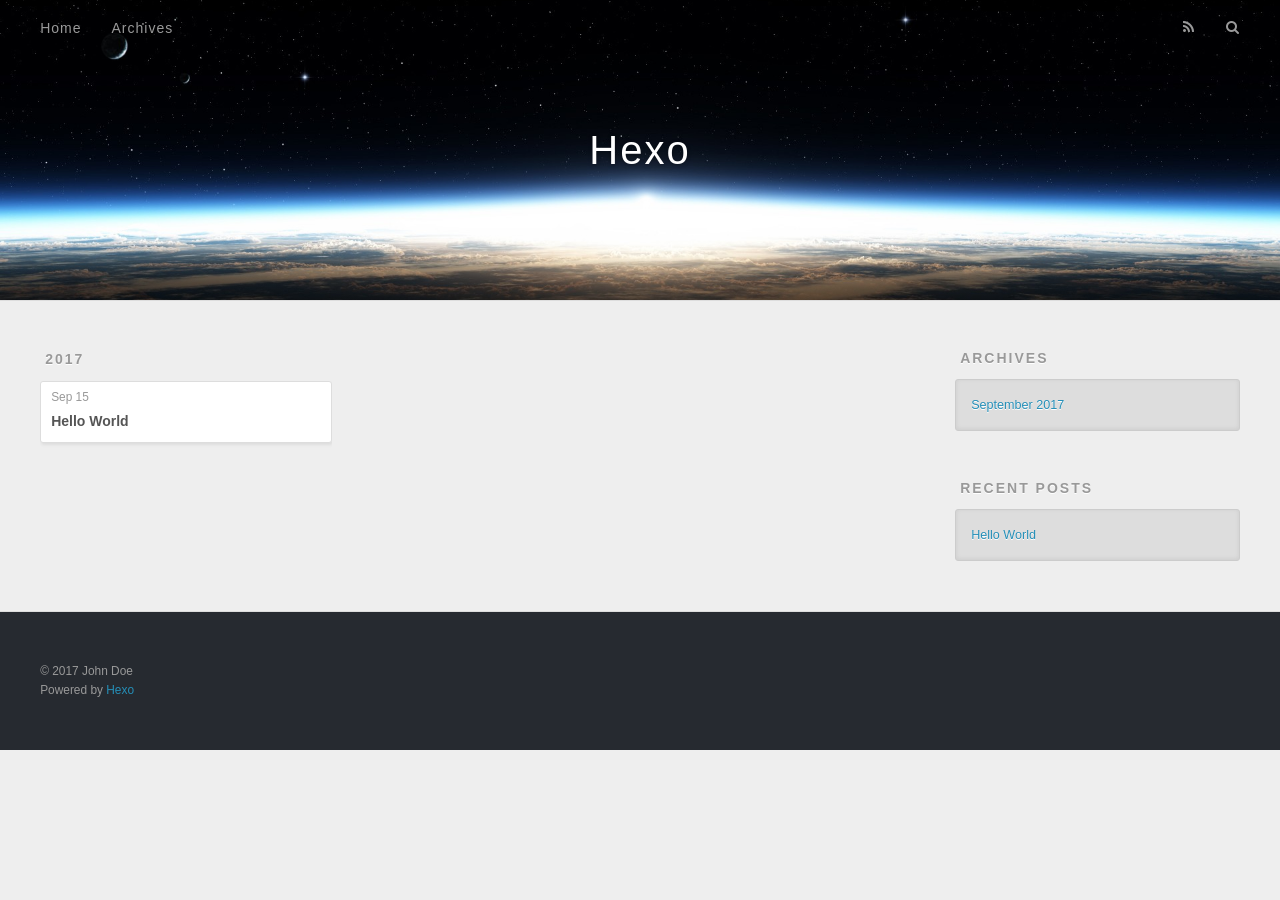
==== commit 1135e33a: "Site updated: 2017-09-15 16:09:15" ====
--- a/archives/index.html
+++ b/archives/index.html
@@ -75,25 +75,6 @@
     <article class="archive-article archive-type-post">
   <div class="archive-article-inner">
     <header class="archive-article-header">
-      <a href="/2017/09/15/hello-world-1/" class="archive-article-date">
-  <time datetime="2017-09-15T07:01:37.000Z" itemprop="datePublished">Sep 15</time>
-</a>
-      
-  
-    <h1 itemprop="name">
-      <a class="archive-article-title" href="/2017/09/15/hello-world-1/">hello_world</a>
-    </h1>
-  
-
-    </header>
-  </div>
-</article>
-  
-    
-    
-    <article class="archive-article archive-type-post">
-  <div class="archive-article-inner">
-    <header class="archive-article-header">
       <a href="/2017/09/15/hello-world/" class="archive-article-date">
   <time datetime="2017-09-15T03:54:49.000Z" itemprop="datePublished">Sep 15</time>
 </a>
@@ -141,10 +122,6 @@
       <ul>
         
           <li>
-            <a href="/2017/09/15/hello-world-1/">hello_world</a>
-          </li>
-        
-          <li>
             <a href="/2017/09/15/hello-world/">Hello World</a>
           </li>
         
